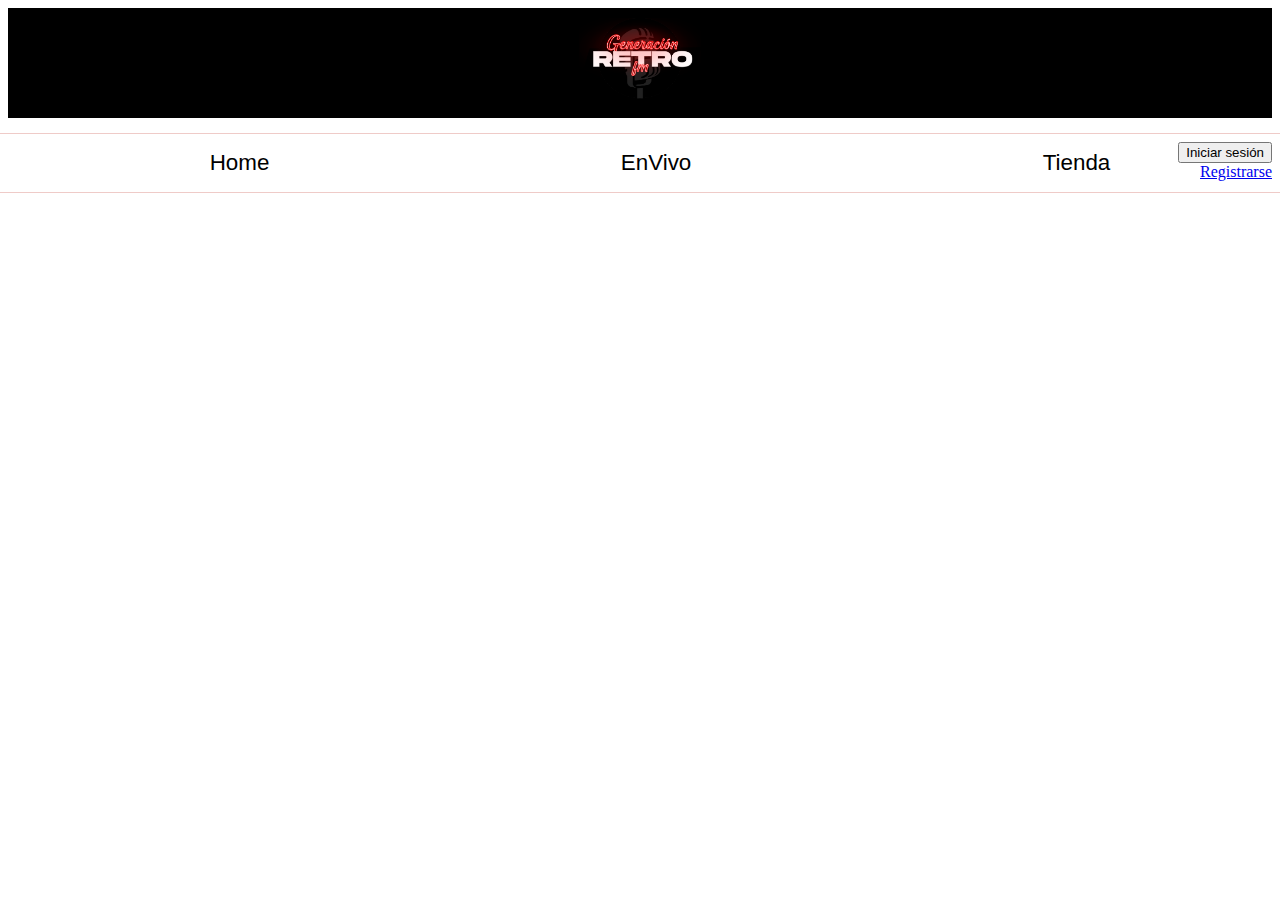
==== Proyecto GR/inicio.html @ b872f7c9 "subida de archivos html, css, scss" ====
<!DOCTYPE html>
<html lang="es">
<head>
    <meta charset="UTF-8">
    <meta http-equiv="X-UA-Compatible" content="IE=edge">
    <meta name="viewport" content="width=device-width, initial-scale=1.0">
    
    <title>Generacion Retro</title>
    <link rel="stylesheet" href="./css/style.css">
</head>
<body>
    <div id="banner">
        <img id="logo_banner" src="Generacion Retro_LogoPrototipo.png" alt="logo_GR">
        <div id="ban_log">
            <ul id="seccion_loggeo">
                <li>
                    <button id ="login_button" type="button">Iniciar sesión</button>
                </li>
               <li>
                    <a id="link_reg" href="#">Registrarse</a>
               </li>
                
            </ul>
        </div>
        
    </div>
    <div id="barra_navegador">
        <ul id="lista_navegador">
            <li id= "nav_1" class="contenido_nav">Home</li>
            <li id= "nav_2" class="contenido_nav">EnVivo</li>
            <li id= "nav_3" class="contenido_nav">Tienda</li>
        </ul>
    </div>
</body>
</html>
---- Proyecto GR/css/style.css ----
#banner {
  height: 110px;
  background-color: black;
  text-align: center;
  position: relative;
}

#logo_banner {
  height: 100px;
  width: 140px;
}

#ban_log {
  margin-top: 30px;
  text-align: right;
}

#seccion_loggeo {
  list-style-type: none;
}

#barra_navegador {
  border: 1px solid #EFCBC8;
  margin: 15px;
  margin-left: -15px;
  margin-right: -15px;
}

#lista_navegador {
  list-style-type: none;
  text-align: center;
}

.contenido_nav {
  display: table-cell;
  width: 1%;
  font-family: Arial, Helvetica, sans-serif;
  font-size: 1.4em;
}

/*# sourceMappingURL=style.css.map */
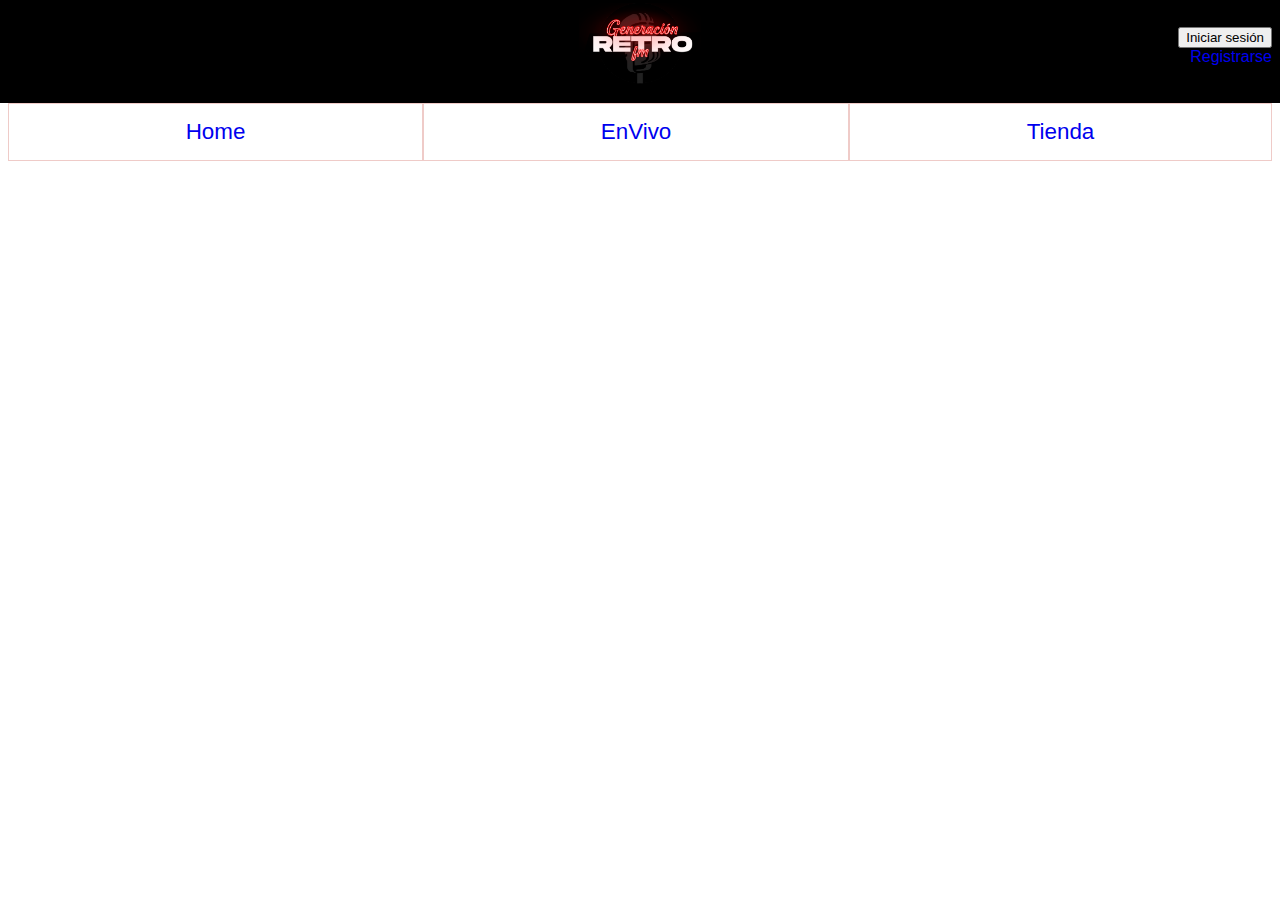
==== commit 5e598f08: "refinacion de detalles" ====
--- a/Proyecto GR/inicio.html
+++ b/Proyecto GR/inicio.html
@@ -9,8 +9,10 @@
     <link rel="stylesheet" href="./css/style.css">
 </head>
 <body>
+    <!--inicio de página-->
     <div id="banner">
         <img id="logo_banner" src="Generacion Retro_LogoPrototipo.png" alt="logo_GR">
+        <!--dudas con este div: **probar otra vez sin div** -->
         <div id="ban_log">
             <ul id="seccion_loggeo">
                 <li>
@@ -26,11 +28,37 @@
     </div>
     <div id="barra_navegador">
         <ul id="lista_navegador">
-            <li id= "nav_1" class="contenido_nav">Home</li>
-            <li id= "nav_2" class="contenido_nav">EnVivo</li>
-            <li id= "nav_3" class="contenido_nav">Tienda</li>
+            <li id="nav_1" class="contenido_nav">
+                <a href="inicio.html">Home</a>
+            </li>
+            <li id="nav_2" class="contenido_nav">
+                <a href="EnVivo.html">EnVivo</a>
+            </li>
+            <li id="nav_3" class="contenido_nav">
+                <a href="Tienda.html">Tienda</a>
+            </li>
         </ul>
     </div>
+    <div id="radio_play_pause">
+
+    </div>
+    <!--centro de página-->
+    <div id="bloque_central">
+        <div id="radio_video_enVivo">
+
+        </div>
+        <div id="patrocinadores">
+
+        </div>
+        <div id="boton_concurso_dia">
+
+        </div>
+    </div>
+    <!--fin de página-->
+    <div id="programas_radio" >
+
+    </div>
+
 </body>
 </html>
 
--- a/Proyecto GR/css/style.css
+++ b/Proyecto GR/css/style.css
@@ -1,13 +1,34 @@
+#nav_1, #nav_2, #nav_3 {
+  border: 1px solid #EFCBC8;
+  margin-left: -15px;
+  margin-right: -15px;
+}
+
+body {
+  font-family: Arial, Helvetica, sans-serif;
+}
+
+a {
+  text-decoration: none;
+  cursor: pointer;
+}
+
 #banner {
   height: 110px;
   background-color: black;
   text-align: center;
-  position: relative;
+  margin-left: -15px;
+  margin-right: -15px;
+  margin-top: -15px;
 }
 
 #logo_banner {
   height: 100px;
   width: 140px;
+}
+
+#barra_navegador {
+  margin-top: -16px;
 }
 
 #ban_log {
@@ -17,25 +38,24 @@
 
 #seccion_loggeo {
   list-style-type: none;
-}
-
-#barra_navegador {
-  border: 1px solid #EFCBC8;
-  margin: 15px;
-  margin-left: -15px;
-  margin-right: -15px;
+  margin-right: 15px;
+  margin-top: -100px;
 }
 
 #lista_navegador {
   list-style-type: none;
-  text-align: center;
+  padding-inline-start: 0;
+  align-items: center;
+  -webkit-box-align: center;
 }
 
 .contenido_nav {
+  width: 1%;
+  font-size: 1.4em;
+  text-align: center;
+  text-decoration: none;
   display: table-cell;
-  width: 1%;
-  font-family: Arial, Helvetica, sans-serif;
-  font-size: 1.4em;
+  padding: 15px;
 }
 
 /*# sourceMappingURL=style.css.map */
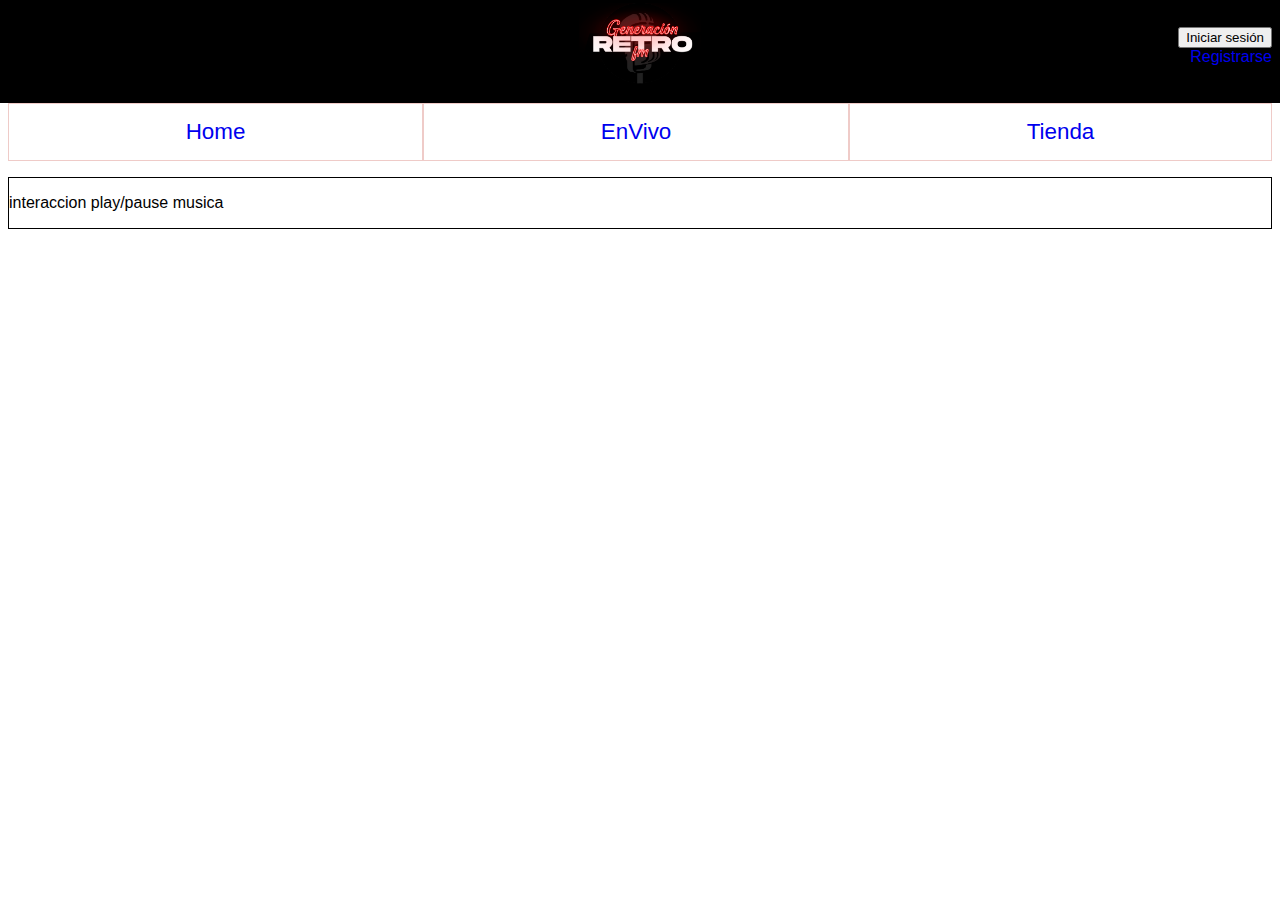
==== commit 863d8032: "seccion de play/pause agregado - proto" ====
--- a/Proyecto GR/inicio.html
+++ b/Proyecto GR/inicio.html
@@ -40,7 +40,7 @@
         </ul>
     </div>
     <div id="radio_play_pause">
-
+        <p>interaccion play/pause musica</p>
     </div>
     <!--centro de página-->
     <div id="bloque_central">
--- a/Proyecto GR/css/style.css
+++ b/Proyecto GR/css/style.css
@@ -58,4 +58,8 @@
   padding: 15px;
 }
 
+#radio_play_pause {
+  border: 1px black solid;
+}
+
 /*# sourceMappingURL=style.css.map */
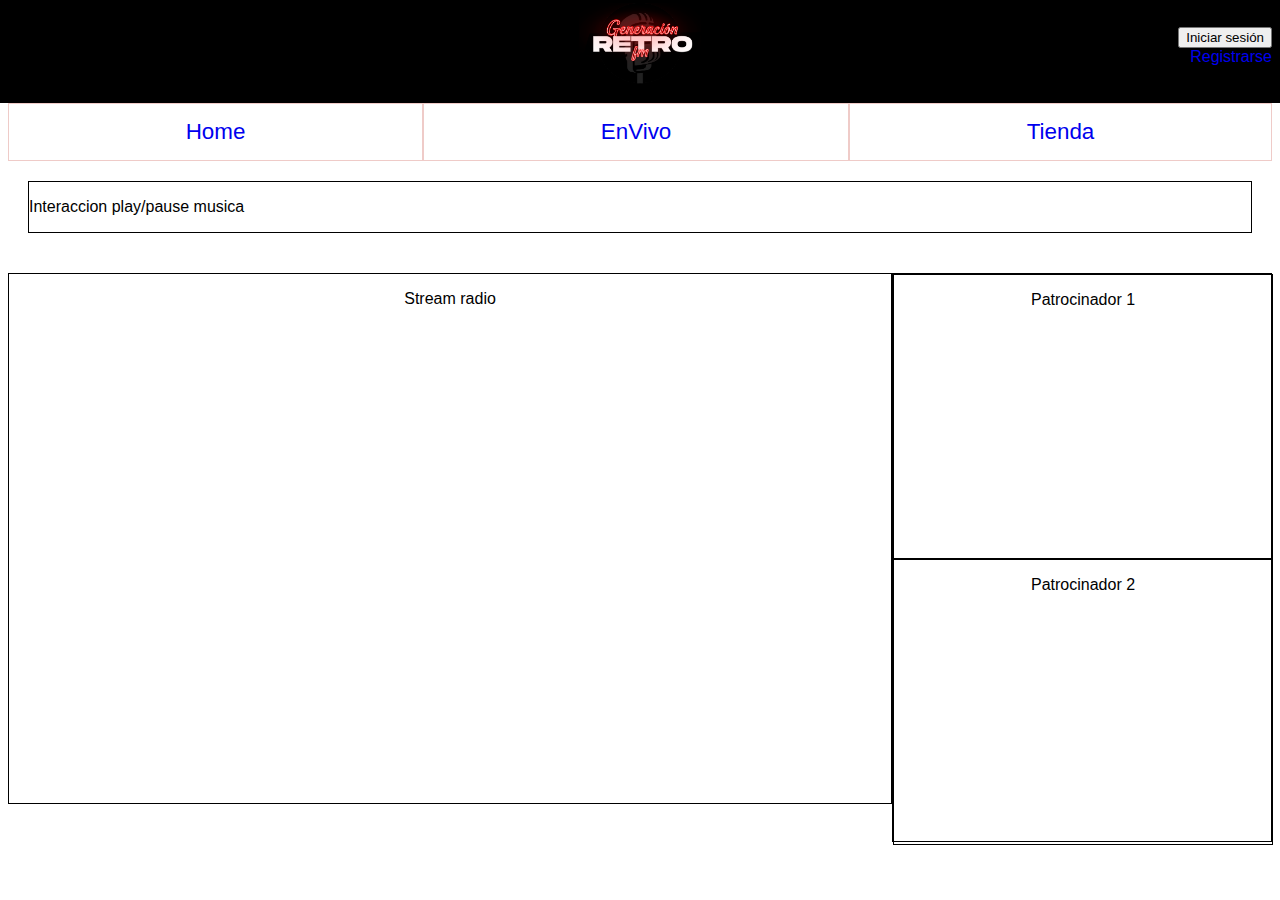
==== commit 7fcc41de: "agregado bloque de patrocinadores + stream" ====
--- a/Proyecto GR/inicio.html
+++ b/Proyecto GR/inicio.html
@@ -40,15 +40,20 @@
         </ul>
     </div>
     <div id="radio_play_pause">
-        <p>interaccion play/pause musica</p>
+        <p>Interaccion play/pause musica</p>
     </div>
     <!--centro de página-->
     <div id="bloque_central">
         <div id="radio_video_enVivo">
-
+            <p>Stream radio</p>
         </div>
-        <div id="patrocinadores">
-
+        <div class ="patrocinadores">
+            <div id="patrocinador_1">
+                <p>Patrocinador 1</p>
+            </div>
+            <div id="patrocinador_2">
+                <p>Patrocinador 2</p>
+            </div>
         </div>
         <div id="boton_concurso_dia">
 
--- a/Proyecto GR/css/style.css
+++ b/Proyecto GR/css/style.css
@@ -60,6 +60,36 @@
 
 #radio_play_pause {
   border: 1px black solid;
+  margin: 20px;
+}
+
+#bloque_central {
+  display: flex;
+  text-align: center;
+}
+
+#radio_video_enVivo {
+  border: 1px black solid;
+  margin: 20px;
+  height: 14cm;
+  width: 25cm;
+  margin-left: auto;
+  margin-right: auto;
+}
+
+.patrocinadores {
+  border: 1px black solid;
+  margin: 20px;
+  height: 15cm;
+  width: 10cm;
+  margin-left: auto;
+  margin-right: auto;
+}
+
+#patrocinador_1, #patrocinador_2 {
+  border: 1px black solid;
+  height: 7.5cm;
+  width: 10cm;
 }
 
 /*# sourceMappingURL=style.css.map */
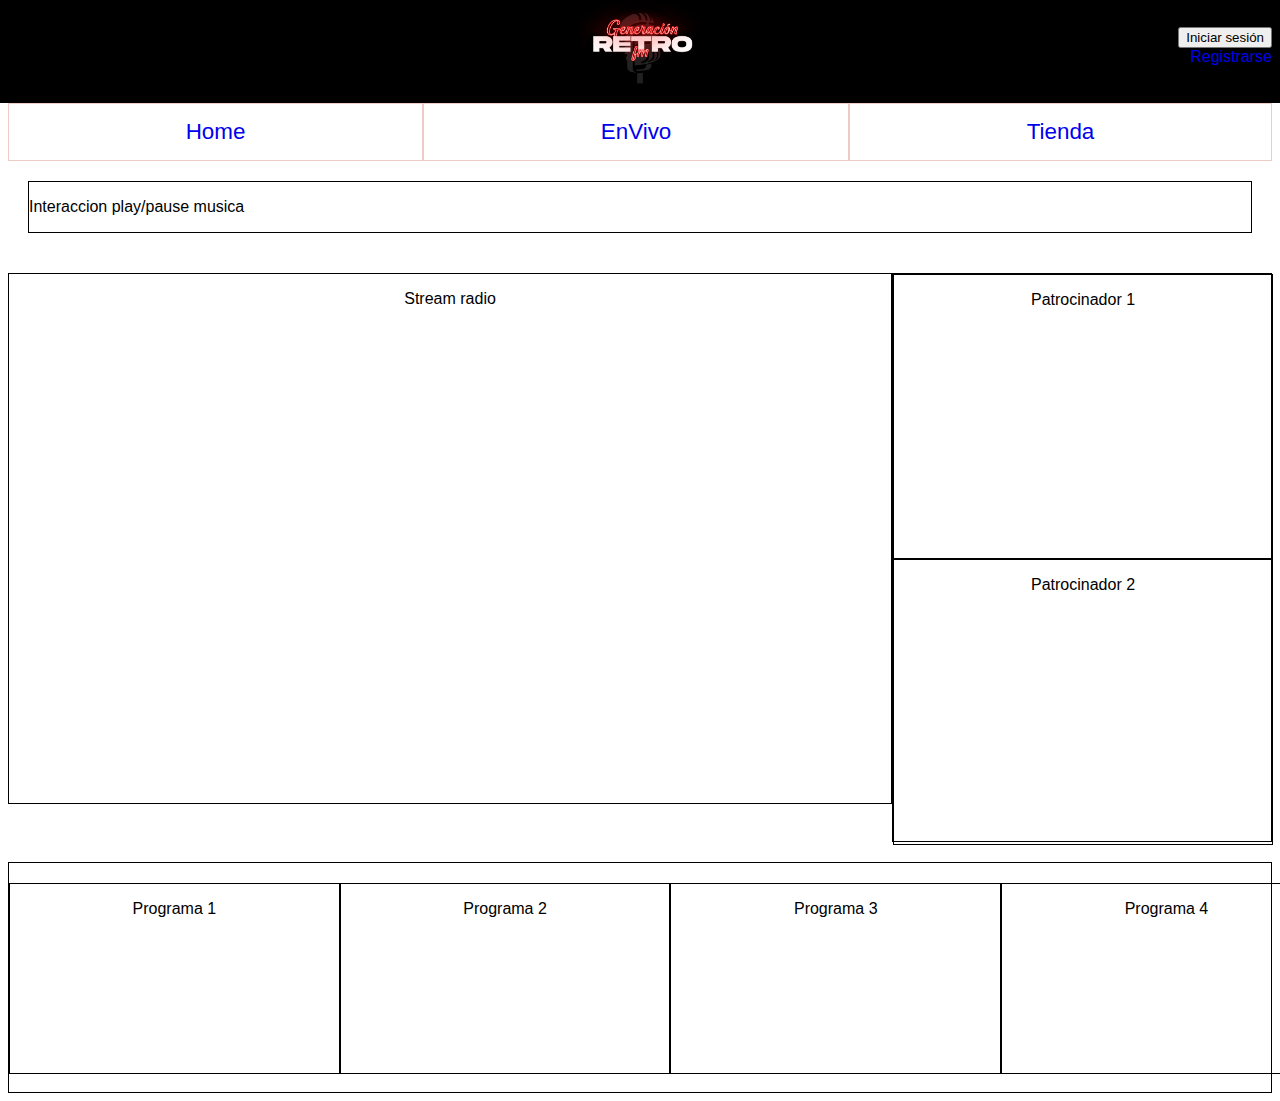
==== commit cb9e4a28: "bloque con los programas de la radio" ====
--- a/Proyecto GR/inicio.html
+++ b/Proyecto GR/inicio.html
@@ -12,7 +12,6 @@
     <!--inicio de página-->
     <div id="banner">
         <img id="logo_banner" src="Generacion Retro_LogoPrototipo.png" alt="logo_GR">
-        <!--dudas con este div: **probar otra vez sin div** -->
         <div id="ban_log">
             <ul id="seccion_loggeo">
                 <li>
@@ -60,9 +59,26 @@
         </div>
     </div>
     <!--fin de página-->
-    <div id="programas_radio" >
+    <div id="bloque_final">
+        <div class="programas_radio" >
+                <div id="program_1">
+                    <p>Programa 1</p>
+                </div>
+                <div id="program_2">
+                    <p>Programa 2</p>
+                </div>
+                <div id="program_3">
+                    <p>Programa 3</p>
+                </div>
+                <div id="program_4">
+                    <p>Programa 4</p>
+                </div>
+        </div>
+        <div id="apps_ban_fin">
 
+        </div>
     </div>
+    
 
 </body>
 </html>
--- a/Proyecto GR/css/style.css
+++ b/Proyecto GR/css/style.css
@@ -92,4 +92,24 @@
   width: 10cm;
 }
 
+#bloque_final {
+  text-align: center;
+  border: 1px black solid;
+}
+
+.programas_radio {
+  margin: 20px;
+  height: 5cm;
+  width: 35cm;
+  margin-left: auto;
+  margin-right: auto;
+  display: flex;
+}
+
+#program_1, #program_2, #program_3, #program_4 {
+  border: 1px black solid;
+  height: 5cm;
+  width: 8.8cm;
+}
+
 /*# sourceMappingURL=style.css.map */
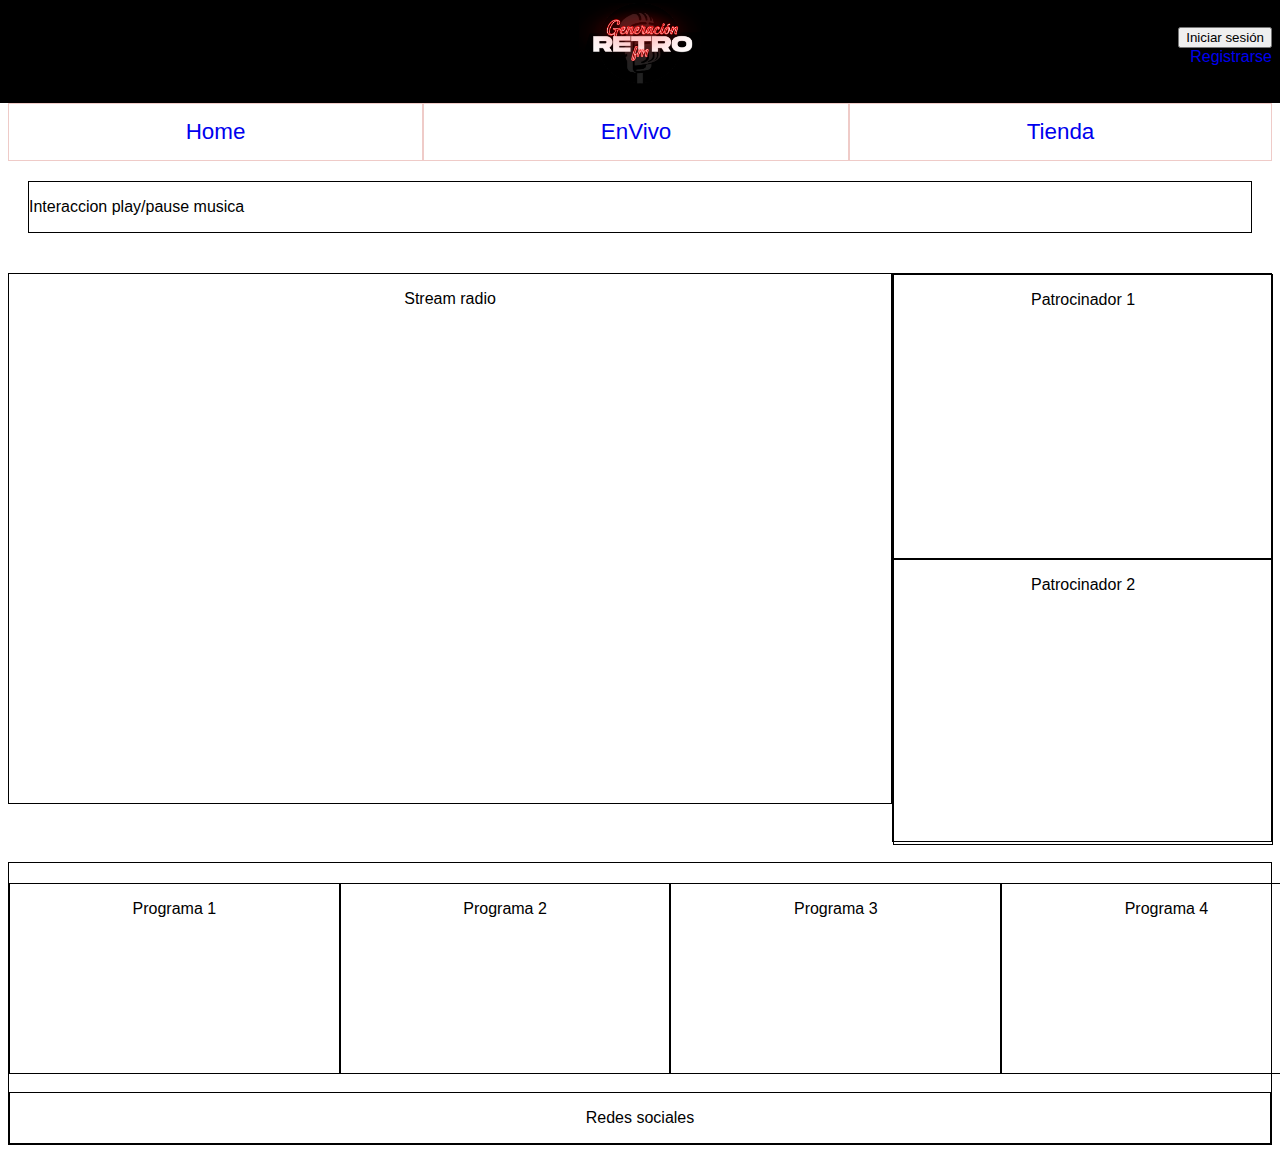
==== commit 993900b9: "bloque redes sociales" ====
--- a/Proyecto GR/inicio.html
+++ b/Proyecto GR/inicio.html
@@ -75,7 +75,7 @@
                 </div>
         </div>
         <div id="apps_ban_fin">
-
+            <p>Redes sociales</p>
         </div>
     </div>
     
--- a/Proyecto GR/css/style.css
+++ b/Proyecto GR/css/style.css
@@ -112,4 +112,10 @@
   width: 8.8cm;
 }
 
+#apps_ban_fin {
+  margin-bottom: auto;
+  text-align: center;
+  border: 1px black solid;
+}
+
 /*# sourceMappingURL=style.css.map */
